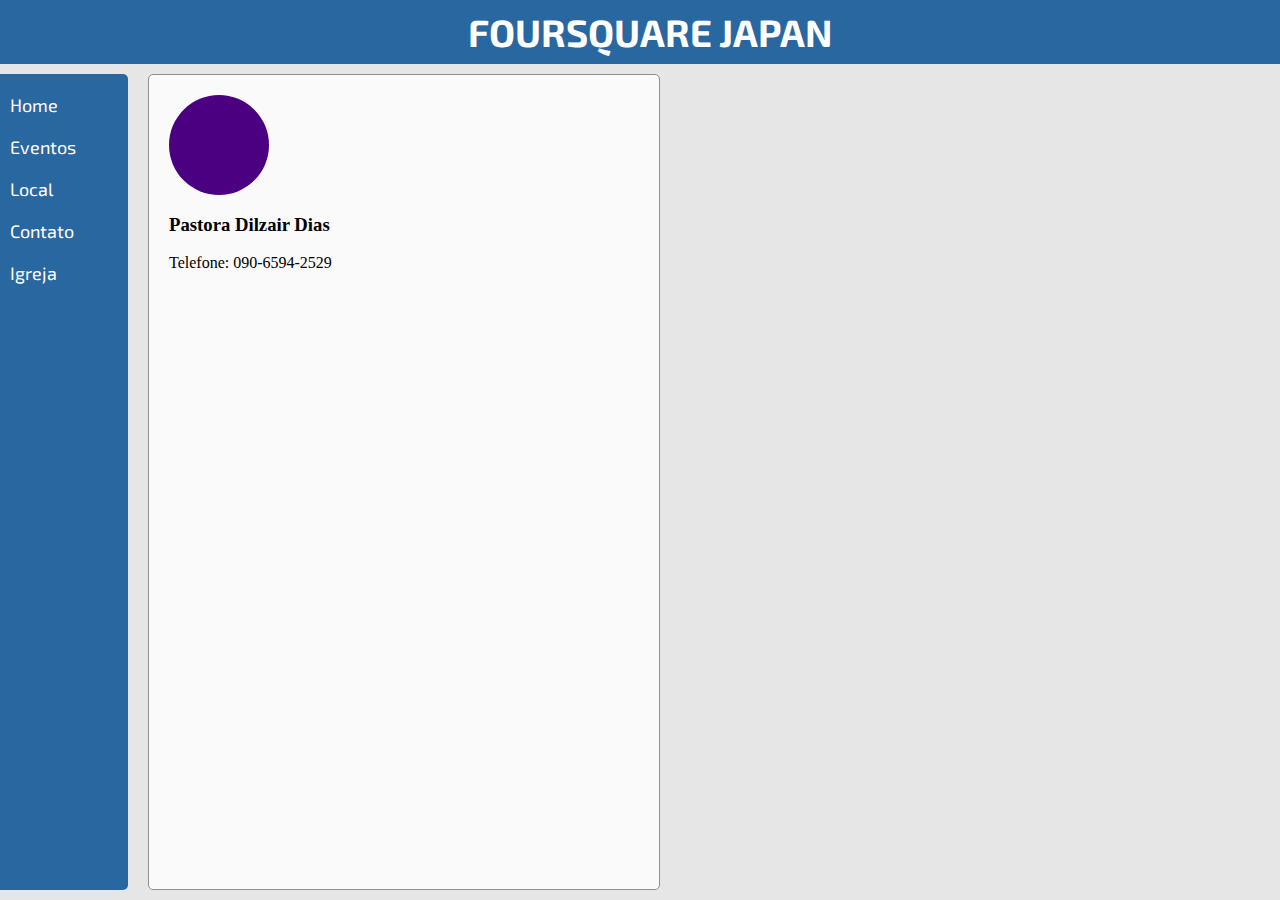
==== contact.html @ 2aee45ee "change href" ====
<!DOCTYPE html>
<html lang="ja">
    <head>
        <meta charset="UTF-8">
        <meta name="viewport" content="width=device-width, initial-scale=1.0">
        <meta http-equiv="X-UA-Compatible" content="ie=edge">
        <title>FOURSQUARE CHURCH</title>
        <link rel="stylesheet" href="stylesheet.css">
        <link rel="preconnect" href="https://fonts.gstatic.com"> 
        <link href="https://fonts.googleapis.com/css2?family=Exo+2:wght@800&family=Titillium+Web:wght@900&display=swap" rel="stylesheet">
    </head>
    <body>
        <header>
            <h1>FOURSQUARE JAPAN</h1>
        </header>
        <main>
            <div class="side-bar">
                <div class="nav">
                    <a href="/foursquarechurch/index" class="btn">Home</a>
                    <a href="" class="btn">Eventos</a>
                    <a href="/foursquarechurch/place" class="btn">Local</a>
                    <a href="" class="btn">Contato</a>
                    <a href="" class="btn">Igreja</a>
                </div>
            </div>
            <div class="card">
                <div class="image">
                    <img src="" alt="">
                </div>
                <h3>Pastora Dilzair Dias</h3>
                <p>Telefone: 090-6594-2529</p>
            </div>
        </main>
        <footer>

        </footer>
    </body>
</html>
---- stylesheet.css ----
* {
    box-sizing: border-box;
}

html {
    height: 100%;
}

body {
    background-color: rgb(230, 230, 230);
    margin: 0;
    padding: 0;
    height: 100%;
    display: -webkit-flex;
    flex-direction: column;
}

main {
    height: 100%;
    display: -webkit-flex;
}
header {
    display: -webkit-flex;
    align-items: center;
    height: 64px;
    width: 100%;
    background-color: rgb(41, 103, 161);
    padding-left: 20px;
    color: white;
}
header h1 {
    width: 100%;
    font-size: 38px;
    font-family: 'Exo 2', sans-serif;
    text-align: center;
}

.side-bar{
    background-color: rgb(41, 103, 161);
    width: 128px;
    margin: 10px 10px 10px 0;
    border-radius: 0 5px 5px 0;
}

.nav {
    margin: 10px 0;
    flex-direction: column;
}

.btn {
    background-color: rgba(255, 255, 255, 0);
    text-decoration: none;
    font-family: 'Exo 2', sans-serif;
    display: block;
    margin: 0;
    padding: 10px 10px;
}

.btn:hover {
    background-color: rgba(255, 255, 255, 0.4);
}

.side-bar a {
    color: white;
    font-size: 18px;
}

.main {
    background-color: white;
    flex: 1;
    margin: 10px 0 10px 0;
    border-radius: 5px;
}

.card {
    background-color: rgba(255, 255, 255, 0.8);
    flex-direction: column;
    width: 512px;
    font-family: 'Georgia';
    margin: 10px;
    border: 1px solid rgb(143, 143, 143);
    padding: 0 20px;
    border-radius: 5px;
}

.card iframe {
    width: 100%;
    height: 200px;
    border: 0;
}

.image {
    background-color: indigo;
    height: 100px;
    width:  100px;
    border-radius: 50px;
    margin-top: 20px;
}
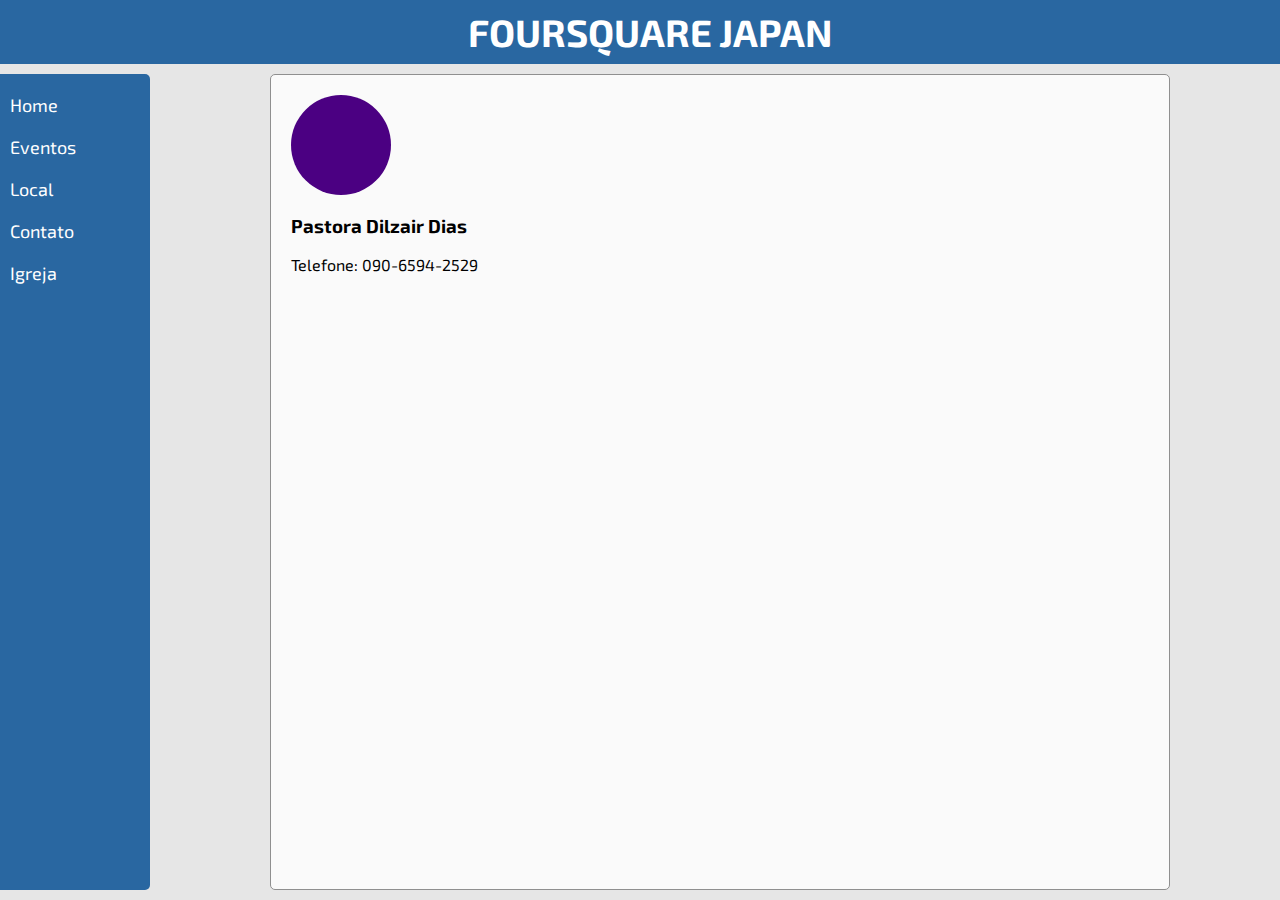
==== commit e4e3aa50: "20210407" ====
--- a/contact.html
+++ b/contact.html
@@ -6,6 +6,7 @@
         <meta http-equiv="X-UA-Compatible" content="ie=edge">
         <title>FOURSQUARE CHURCH</title>
         <link rel="stylesheet" href="stylesheet.css">
+        <link rel="stylesheet" href="responsive.css">
         <link rel="preconnect" href="https://fonts.gstatic.com"> 
         <link href="https://fonts.googleapis.com/css2?family=Exo+2:wght@800&family=Titillium+Web:wght@900&display=swap" rel="stylesheet">
     </head>
--- a/stylesheet.css
+++ b/stylesheet.css
@@ -15,10 +15,15 @@
     flex-direction: column;
 }
 
+p {
+    margin: 0;
+}
+
 main {
     height: 100%;
     display: -webkit-flex;
 }
+
 header {
     display: -webkit-flex;
     align-items: center;
@@ -28,6 +33,17 @@
     padding-left: 20px;
     color: white;
 }
+
+header p {
+    display: none;
+}
+
+.menu-icon {
+    color: white;
+    font-size: 38px;
+    padding: 21px 0;
+}
+
 header h1 {
     width: 100%;
     font-size: 38px;
@@ -37,7 +53,7 @@
 
 .side-bar{
     background-color: rgb(41, 103, 161);
-    width: 128px;
+    width: 150px;
     margin: 10px 10px 10px 0;
     border-radius: 0 5px 5px 0;
 }
@@ -67,17 +83,79 @@
 
 .main {
     background-color: white;
-    flex: 1;
-    margin: 10px 0 10px 0;
+    width: 900px;
+    margin: 0 auto;
+    padding: 0;
+}
+
+.heading {
+    background-color: green;
+    margin: 0;
+    width: 100%;
+}
+
+.heading p {
+    font-family: 'Exo 2', sans-serif;
+    color: white;
+    display: inline-block;
+    padding: 10px 20px;
+    margin: 0 auto;
+    width: 100%;
+}
+
+.post {
+    background-color: white;
+    display: -webkit-flex;
+    height: 500px;
+    margin: 20px 20px;
     border-radius: 5px;
+    border: 1px solid black;
+    padding: 16px 16px;
+}
+
+.post-left {
+    margin-right: 10px;
+    border: 1px solid white;
+    width: 400px;
+    flex: 3;
+    display: -webkit-flex;
+    flex-direction: column;
+}
+
+.post-left .image2 {
+    background-color:rgb(41, 103, 161);
+    height: 400px;
+    margin: 0;
+    padding: 0;
+}
+
+.post-left .image2 img {
+    height: 400px;
+    width: 100%;
+    object-fit: cover;
+}
+
+.post-left .message {
+    overflow: hidden;
+    display: -webkit-box;
+    -webkit-box-orient: vertical;
+    -webkit-line-clamp: 3;
+    text-overflow: ellipsis;
+    max-width: 100%;
+    margin: 10px 0;
+    padding: 0;
+}
+
+.post-right {
+    flex: 2;
 }
 
 .card {
     background-color: rgba(255, 255, 255, 0.8);
     flex-direction: column;
-    width: 512px;
-    font-family: 'Georgia';
-    margin: 10px;
+    width: 900px;
+    font-family: 'Exo 2', sans-serif;
+    margin: 10px auto;
     border: 1px solid rgb(143, 143, 143);
     padding: 0 20px;
     border-radius: 5px;
--- a/responsive.css
+++ b/responsive.css
@@ -0,0 +1,25 @@
+@media(max-width: 1060px) {
+
+}
+
+@media(max-width: 670px) {
+    .side-bar{
+        display: none;
+        margin: 0;
+    }
+
+    .main {
+        background-color: white;
+        flex: 1;
+        margin: 0;
+        padding: 0;
+    }
+
+    header p {
+        display: block;
+    }
+
+    header h1 {
+        font-size: 32px;
+    }    
+}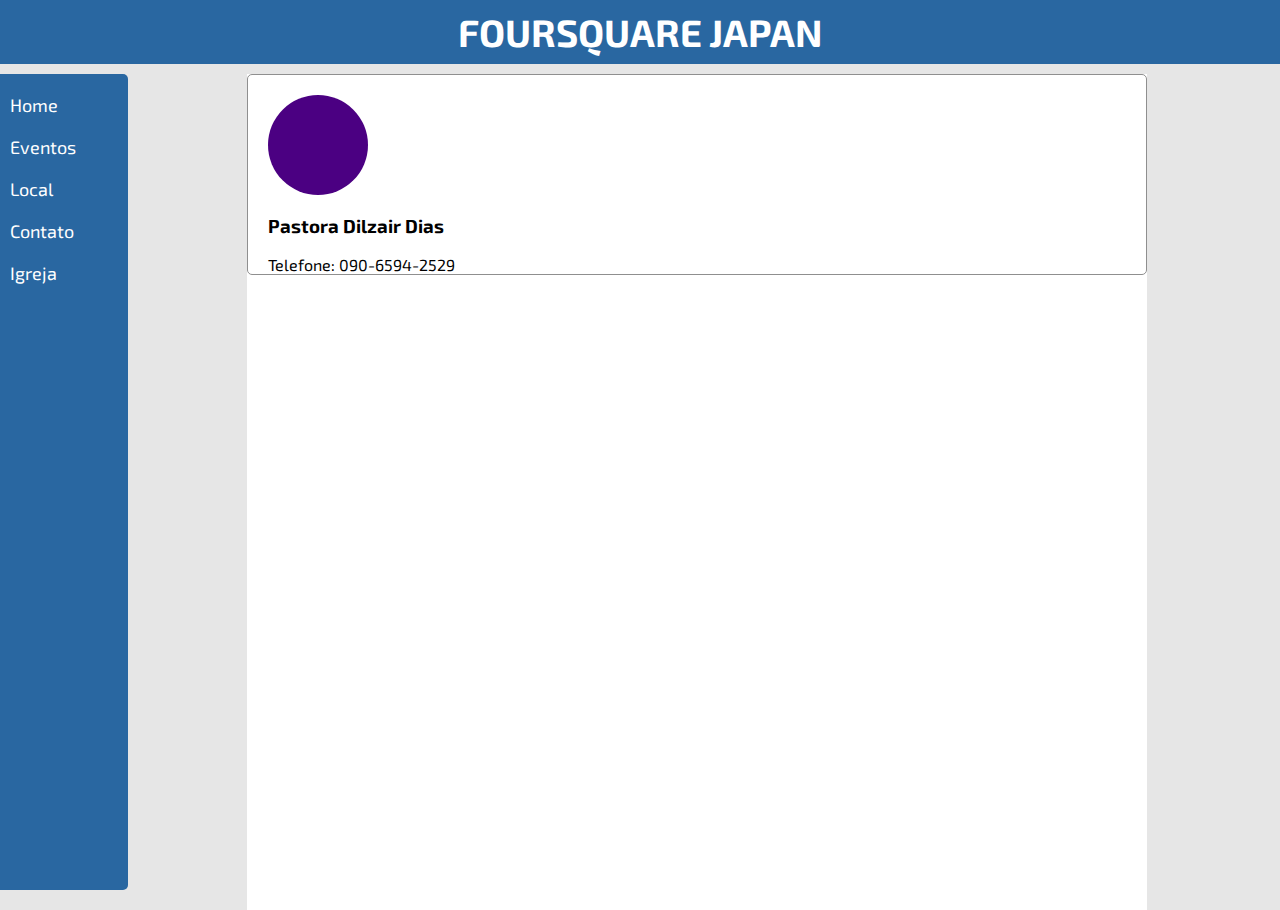
==== commit f65cb528: "2021041403" ====
--- a/contact.html
+++ b/contact.html
@@ -7,12 +7,25 @@
         <title>FOURSQUARE CHURCH</title>
         <link rel="stylesheet" href="stylesheet.css">
         <link rel="stylesheet" href="responsive.css">
+        <link rel="stylesheet" href="https://use.fontawesome.com/releases/v5.6.1/css/all.css">
         <link rel="preconnect" href="https://fonts.gstatic.com"> 
         <link href="https://fonts.googleapis.com/css2?family=Exo+2:wght@800&family=Titillium+Web:wght@900&display=swap" rel="stylesheet">
     </head>
     <body>
         <header>
+            <input id="menu" type="checkbox">
+            <div class="open"><label for="menu" class="fas fa-bars"></label></div>
+            <div class="close"><label for="menu" class="fas fa-times"></label></div>
             <h1>FOURSQUARE JAPAN</h1>
+            <div class="bar">
+                <div class="nav">
+                    <a href="/foursquarechurch/index" class="btn">Home</a>
+                    <a href="" class="btn">Eventos</a>
+                    <a href="/foursquarechurch/place" class="btn">Local</a>
+                    <a href="" class="btn">Contato</a>
+                    <a href="" class="btn">Igreja</a>
+                </div>
+            </div>
         </header>
         <main>
             <div class="side-bar">
@@ -24,12 +37,16 @@
                     <a href="" class="btn">Igreja</a>
                 </div>
             </div>
-            <div class="card">
-                <div class="image">
-                    <img src="" alt="">
+            <div class="main-bg">
+                <div class="main">
+                    <div class="card">
+                        <div class="image">
+                            <img src="" alt="">
+                        </div>
+                        <h3>Pastora Dilzair Dias</h3>
+                        <p>Telefone: 090-6594-2529</p>
+                    </div>
                 </div>
-                <h3>Pastora Dilzair Dias</h3>
-                <p>Telefone: 090-6594-2529</p>
             </div>
         </main>
         <footer>
--- a/stylesheet.css
+++ b/stylesheet.css
@@ -10,7 +10,6 @@
     background-color: rgb(230, 230, 230);
     margin: 0;
     padding: 0;
-    height: 100%;
     display: -webkit-flex;
     flex-direction: column;
 }
@@ -19,42 +18,70 @@
     margin: 0;
 }
 
+/* Header */
+    header {
+        display: -webkit-flex;
+        z-index: 10;
+        position: fixed;
+        align-items: center;
+        height: 64px;
+        width: 100%;
+        background-color: rgb(41, 103, 161);
+        margin: 0;
+        padding: 0;
+        color: white;
+    }
+
+    input[type="checkbox"] {
+        position: absolute;
+        left: -50vw;
+    }
+
+    .open, .close {
+        display: none;
+    }
+
+    /* Header Title */
+        header h1 {
+            width: 100%;
+            font-size: 38px;
+            font-family: 'Exo 2', sans-serif;
+            text-align: center;
+        }
+
+    /*  */
+    .bar {
+        display: none;
+        background-color: rgb(82, 82, 82);
+        position: absolute;
+        top: 64px;
+        left: 0;
+        z-index: 10;
+        width: 100vw;
+        text-align: center;
+    }
+
+    .bar a {
+        color: white;
+    }
+
+/* main */
 main {
-    height: 100%;
-    display: -webkit-flex;
-}
-
-header {
-    display: -webkit-flex;
-    align-items: center;
-    height: 64px;
-    width: 100%;
-    background-color: rgb(41, 103, 161);
-    padding-left: 20px;
-    color: white;
-}
-
-header p {
-    display: none;
-}
-
-.menu-icon {
-    color: white;
-    font-size: 38px;
-    padding: 21px 0;
-}
-
-header h1 {
-    width: 100%;
-    font-size: 38px;
-    font-family: 'Exo 2', sans-serif;
-    text-align: center;
+    display: -webkit-flex;
+    flex-direction: row;
+    flex: 1;
+    position: absolute;
+    top: 64px;
 }
 
 .side-bar{
     background-color: rgb(41, 103, 161);
-    width: 150px;
-    margin: 10px 10px 10px 0;
+    z-index: 10;
+    position: fixed;
+    top: 64px;
+    width: 128px;
+    height: calc(100vh - 84px);
+    margin: 10px 0;
     border-radius: 0 5px 5px 0;
 }
 
@@ -81,11 +108,19 @@
     font-size: 18px;
 }
 
+.main-bg {
+    position: absolute;
+    left: 128px;
+    width: calc(100vw - 143px);
+}
+
 .main {
+    z-index: -10;
     background-color: white;
     width: 900px;
+    min-height: calc(100vh - 64px);
     margin: 0 auto;
-    padding: 0;
+    padding: 0 0 10px 0;
 }
 
 .heading {
@@ -106,17 +141,16 @@
 .post {
     background-color: white;
     display: -webkit-flex;
-    height: 500px;
-    margin: 20px 20px;
+    height: auto;
+    margin: 10px 10px 0 10px;
     border-radius: 5px;
     border: 1px solid black;
-    padding: 16px 16px;
+    padding: 10px;
 }
 
 .post-left {
-    margin-right: 10px;
+    margin: 0;
     border: 1px solid white;
-    width: 400px;
     flex: 3;
     display: -webkit-flex;
     flex-direction: column;
@@ -124,14 +158,16 @@
 
 .post-left .image2 {
     background-color:rgb(41, 103, 161);
-    height: 400px;
+    width: 100%;
+    height: auto;
     margin: 0;
     padding: 0;
 }
 
 .post-left .image2 img {
-    height: 400px;
-    width: 100%;
+    display: block;
+    width: 100%;
+    height: 100%;
     object-fit: cover;
 }
 
@@ -148,6 +184,7 @@
 
 .post-right {
     flex: 2;
+    margin-left: 10px;
 }
 
 .card {
--- a/responsive.css
+++ b/responsive.css
@@ -1,25 +1,63 @@
-@media(max-width: 1060px) {
-
-}
-
-@media(max-width: 670px) {
-    .side-bar{
-        display: none;
-        margin: 0;
+@media(max-width: 1048px) {
+    .main-bg {
+        width: calc(100vw - 153px);
+        margin: 0 10px;
+        padding: 0;
     }
 
     .main {
-        background-color: white;
-        flex: 1;
+        width: calc(100vw - 163px);
         margin: 0;
-        padding: 0;
+    }
+}
+
+@media(max-width: 710px) {
+
+    /* Header */
+    .open {
+        display: block;
+        margin: 0 20px;
+        font-size: 28px;
+    }
+    
+    input[type="checkbox"]:checked ~ .open {
+        display: none;
     }
 
-    header p {
+    input[type="checkbox"]:checked ~ .close {
         display: block;
+        margin: 0 20px;
+        padding: 0 1px;
+        font-size: 32px;
     }
 
     header h1 {
         font-size: 32px;
-    }    
+    }
+    
+    input[type="checkbox"]:checked ~ .bar {
+        display: block;
+    }
+
+    /* Main */
+    .side-bar{
+        display: none;
+    }
+
+    .main-bg {
+        left: 0;
+        width: calc(100vw - 35px);
+    }
+
+    .main {
+        width: 100%;
+    }
+
+    .post-left {
+        width: 100%;
+    }
+
+    .post-right {
+        display: none;
+    }
 }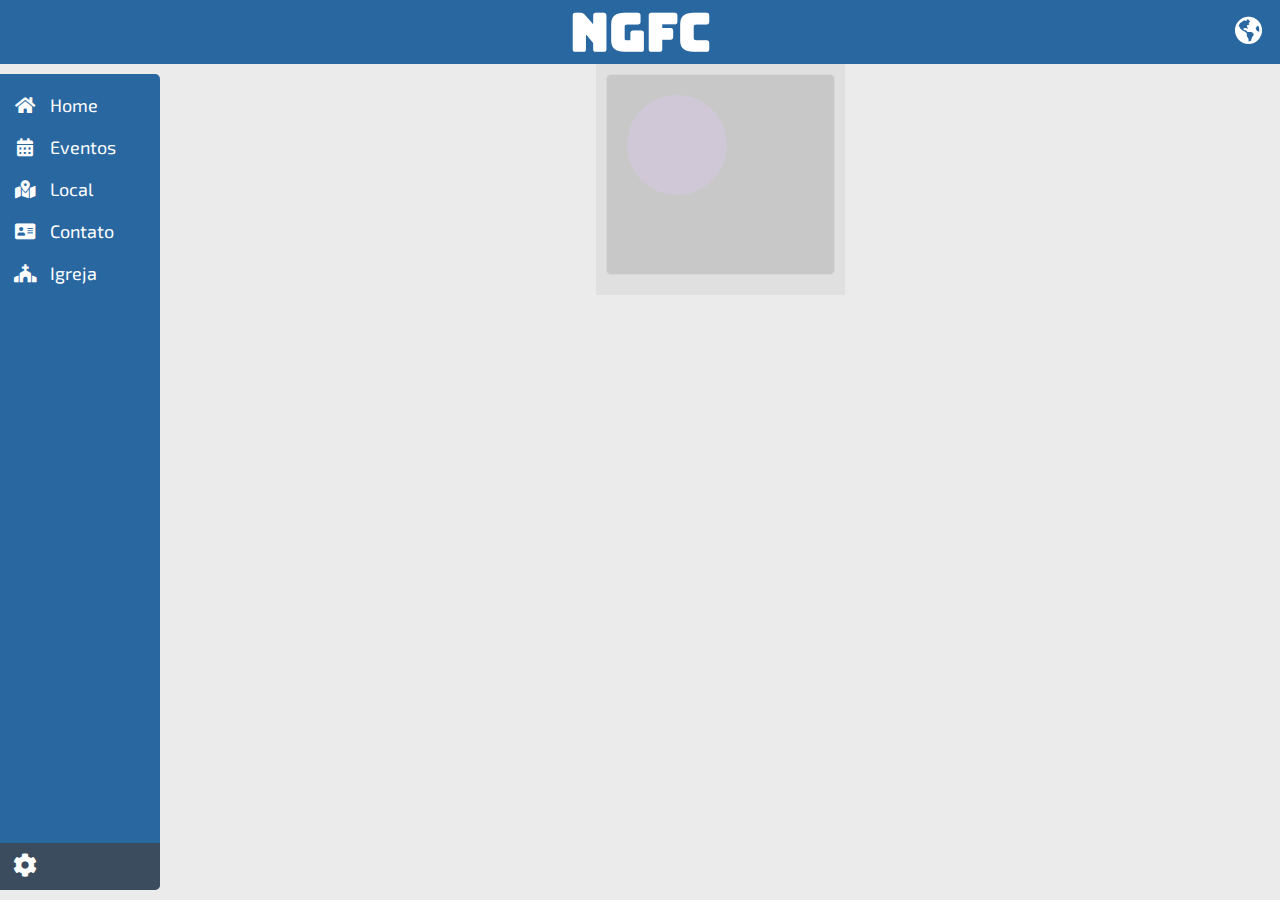
==== commit 213177f6: "2021041801" ====
--- a/contact.html
+++ b/contact.html
@@ -10,31 +10,42 @@
         <link rel="stylesheet" href="https://use.fontawesome.com/releases/v5.6.1/css/all.css">
         <link rel="preconnect" href="https://fonts.gstatic.com"> 
         <link href="https://fonts.googleapis.com/css2?family=Exo+2:wght@800&family=Titillium+Web:wght@900&display=swap" rel="stylesheet">
+        <link href="https://fonts.googleapis.com/css2?family=Bungee&display=swap" rel="stylesheet">
     </head>
     <body>
         <header>
             <input id="menu" type="checkbox">
-            <div class="open"><label for="menu" class="fas fa-bars"></label></div>
-            <div class="close"><label for="menu" class="fas fa-times"></label></div>
-            <h1>FOURSQUARE JAPAN</h1>
+            <label for="menu" class="header-btn">
+                <div class="open"><label for="menu" class="fas fa-bars"></label></div>
+                <div class="close"><label for="menu" class="fas fa-times"></label></div>
+            </label>
+            <div class="header-title">
+                <h1 class="bungee">NGFC</h1>
+            </div>
+            <div class="header-btn">
+                <div class="lang"><label class="fas fa-globe-americas"></label></div>
+            </div>
             <div class="bar">
-                <div class="nav">
-                    <a href="/foursquarechurch/index" class="btn">Home</a>
-                    <a href="" class="btn">Eventos</a>
-                    <a href="/foursquarechurch/place" class="btn">Local</a>
-                    <a href="" class="btn">Contato</a>
-                    <a href="" class="btn">Igreja</a>
+                <div for="menu" class="nav exo2">
+                    <a href="/foursquarechurch/index" class="btn"><i class="fas fa-home"></i>Home</a>
+                    <a href="/foursquarechurch/events" class="btn"><i class="fas fa-calendar-alt"></i>Eventos</a>
+                    <a href="/foursquarechurch/place" class="btn"><i class="fas fa-map-marked-alt"></i>Local</a>
+                    <a href="/foursquarechurch/contact" class="btn"><i class="fas fa-address-card"></i>Contato</a>
+                    <a href="/foursquarechurch/church" class="btn"><i class="fas fa-church"></i>Igreja</a>
                 </div>
             </div>
         </header>
         <main>
             <div class="side-bar">
-                <div class="nav">
-                    <a href="/foursquarechurch/index" class="btn">Home</a>
-                    <a href="" class="btn">Eventos</a>
-                    <a href="/foursquarechurch/place" class="btn">Local</a>
-                    <a href="" class="btn">Contato</a>
-                    <a href="" class="btn">Igreja</a>
+                <div class="nav exo2">
+                    <a href="/foursquarechurch/index" class="btn"><i class="fas fa-home"></i>Home</a>
+                    <a href="/foursquarechurch/events" class="btn"><i class="fas fa-calendar-alt"></i>Eventos</a>
+                    <a href="/foursquarechurch/place" class="btn"><i class="fas fa-map-marked-alt"></i>Local</a>
+                    <a href="/foursquarechurch/contact" class="btn"><i class="fas fa-address-card"></i>Contato</a>
+                    <a href="/foursquarechurch/church" class="btn"><i class="fas fa-church"></i>Igreja</a>
+                </div>
+                <div class="side-bottom">
+                    <label for=""><i class="fas fa-cog"></i></label>
                 </div>
             </div>
             <div class="main-bg">
--- a/stylesheet.css
+++ b/stylesheet.css
@@ -2,12 +2,22 @@
     box-sizing: border-box;
 }
 
+/* Fonts */
+.exo2 {
+    font-family: 'Exo 2', sans-serif;
+}
+
+.bungee {
+    font-family: 'Bungee', cursive;
+}
+
 html {
     height: 100%;
 }
 
 body {
-    background-color: rgb(230, 230, 230);
+    /* background-color: rgb(70, 70, 70); */
+    background-color: rgb(235, 235, 235);
     margin: 0;
     padding: 0;
     display: -webkit-flex;
@@ -21,11 +31,13 @@
 /* Header */
     header {
         display: -webkit-flex;
+        position: fixed;
+        top: 0;
+        left: 0;
         z-index: 10;
-        position: fixed;
         align-items: center;
+        width: 100%;
         height: 64px;
-        width: 100%;
         background-color: rgb(41, 103, 161);
         margin: 0;
         padding: 0;
@@ -37,120 +49,186 @@
         left: -50vw;
     }
 
+    .header-btn {
+        display: -webkit-flex;
+        justify-content: center;
+        align-items: center;
+        width: 64px;
+        height: 64px;
+    }
+
     .open, .close {
         display: none;
     }
 
+    .lang {
+        font-size: 28px;
+    }
+
     /* Header Title */
-        header h1 {
-            width: 100%;
-            font-size: 38px;
-            font-family: 'Exo 2', sans-serif;
-            text-align: center;
+        .header-title {
+            flex: 1;
+            height: 100%;
+            margin: 0;
+            padding: 0;
+        }
+
+        .header-title h1 {
+            display: -webkit-flex;
+            font-size: 52px;
+            height: 100%;
+            justify-content: center;
+            align-items: center;
+            margin: 0;
+            padding: 0;
         }
 
     /*  */
     .bar {
         display: none;
-        background-color: rgb(82, 82, 82);
+        background-color: rgba(82, 82, 82, 0.95);
         position: absolute;
         top: 64px;
         left: 0;
         z-index: 10;
         width: 100vw;
-        text-align: center;
+        height: min-content;
+    }
+
+    .bar .btn {
+        padding: 20px 0;
     }
 
     .bar a {
         color: white;
+        font-size: 21px;
+    }
+
+    .bar i {
+        text-align: center;
+        width: 60px;
+        height: 100%;
+        margin-left: 10px;
     }
 
 /* main */
 main {
     display: -webkit-flex;
+    z-index: -10;
     flex-direction: row;
+    width: 100%;
+}
+
+/* Side Bar */
+.side-bar{
+    display: -webkit-flex;
+    flex-direction: column;
     flex: 1;
-    position: absolute;
+    position: fixed;
     top: 64px;
-}
-
-.side-bar{
+    left: 0;
+    bottom: 0;
     background-color: rgb(41, 103, 161);
     z-index: 10;
-    position: fixed;
-    top: 64px;
-    width: 128px;
-    height: calc(100vh - 84px);
+    width: 160px;
     margin: 10px 0;
     border-radius: 0 5px 5px 0;
 }
 
+.side-bar a {
+    color: white;
+    font-size: 18px;
+}
+
 .nav {
     margin: 10px 0;
     flex-direction: column;
+    align-items: flex-start;
+    height: min-content;
+}
+
+.side-bar i {
+    text-align: center;
+    width: 50px;
+    height: 100%;
 }
 
 .btn {
     background-color: rgba(255, 255, 255, 0);
     text-decoration: none;
-    font-family: 'Exo 2', sans-serif;
     display: block;
     margin: 0;
-    padding: 10px 10px;
+    padding: 10px 0;
 }
 
 .btn:hover {
     background-color: rgba(255, 255, 255, 0.4);
 }
 
-.side-bar a {
-    color: white;
-    font-size: 18px;
-}
-
+.side-bottom {
+    background: rgba(65, 65, 65, 0.7);
+    position: absolute;
+    bottom: 0;
+    width: 100%;
+    margin: 0;
+    border-radius: 0 0 5px 0;
+    padding: 10px 0;
+    font-size: 24px;
+    color: white;
+}
+
+/* Main Contents */
 .main-bg {
+    display: -webkit-flex;
     position: absolute;
-    left: 128px;
-    width: calc(100vw - 143px);
+    top: 64px;
+    left: 160px;
+    right: 0;
+    justify-content: center;
 }
 
 .main {
-    z-index: -10;
-    background-color: white;
-    width: 900px;
-    min-height: calc(100vh - 64px);
-    margin: 0 auto;
+    position: relative;
+    flex-direction: column;
+    /* background-color: rgba(0, 0, 0, 0.2); */
+    background-color: rgba(128, 128, 128, 0.1);
+    max-width: 900px;
+    margin: 0 10px;
+    height: max-content;
     padding: 0 0 10px 0;
 }
 
 .heading {
-    background-color: green;
+    background-color: rgb(0, 160, 0);
     margin: 0;
     width: 100%;
 }
 
 .heading p {
-    font-family: 'Exo 2', sans-serif;
     color: white;
     display: inline-block;
-    padding: 10px 20px;
-    margin: 0 auto;
-    width: 100%;
+    padding: 10px 0;
+}
+
+.heading i {
+    text-align: center;
+    width: 40px;
+    height: 100%;
 }
 
 .post {
-    background-color: white;
+    /* background-color: rgba(0, 0, 0, 0.5); */
+    background-color: rgba(0, 0, 0, 0.1);
     display: -webkit-flex;
     height: auto;
     margin: 10px 10px 0 10px;
     border-radius: 5px;
-    border: 1px solid black;
     padding: 10px;
+    color: white;
 }
 
 .post-left {
     margin: 0;
-    border: 1px solid white;
     flex: 3;
     display: -webkit-flex;
     flex-direction: column;
@@ -178,6 +256,7 @@
     -webkit-line-clamp: 3;
     text-overflow: ellipsis;
     max-width: 100%;
+    height: max-content;
     margin: 10px 0;
     padding: 0;
 }
@@ -188,11 +267,11 @@
 }
 
 .card {
-    background-color: rgba(255, 255, 255, 0.8);
-    flex-direction: column;
-    width: 900px;
+    background-color: black;
+    opacity: 0.1;
+    flex-direction: column;
     font-family: 'Exo 2', sans-serif;
-    margin: 10px auto;
+    margin: 10px;
     border: 1px solid rgb(143, 143, 143);
     padding: 0 20px;
     border-radius: 5px;
--- a/responsive.css
+++ b/responsive.css
@@ -1,38 +1,26 @@
 @media(max-width: 1048px) {
-    .main-bg {
-        width: calc(100vw - 153px);
-        margin: 0 10px;
-        padding: 0;
-    }
 
-    .main {
-        width: calc(100vw - 163px);
-        margin: 0;
-    }
 }
 
-@media(max-width: 710px) {
+@media(max-width: 690px) {
 
     /* Header */
     .open {
         display: block;
-        margin: 0 20px;
         font-size: 28px;
     }
     
-    input[type="checkbox"]:checked ~ .open {
+    input[type="checkbox"]:checked ~ .header-btn .open {
         display: none;
     }
 
-    input[type="checkbox"]:checked ~ .close {
+    input[type="checkbox"]:checked ~ .header-btn .close {
         display: block;
-        margin: 0 20px;
-        padding: 0 1px;
         font-size: 32px;
     }
 
-    header h1 {
-        font-size: 32px;
+    .header-title h1 {
+        font-size: 4.5vw;
     }
     
     input[type="checkbox"]:checked ~ .bar {
@@ -46,11 +34,10 @@
 
     .main-bg {
         left: 0;
-        width: calc(100vw - 35px);
     }
 
     .main {
-        width: 100%;
+        flex: 1;
     }
 
     .post-left {
